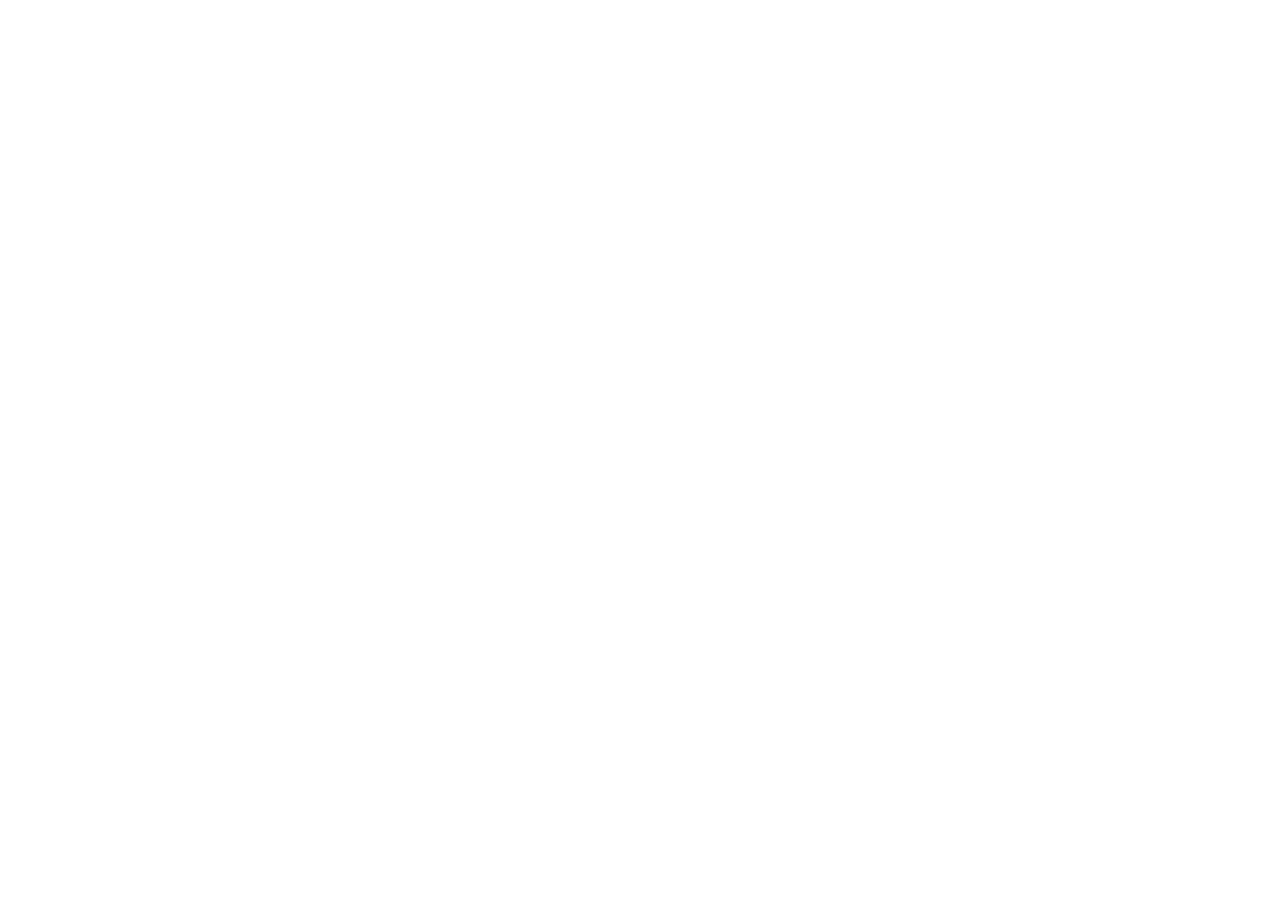
==== index.html @ 697273f5 "Add files via upload" ====
<!DOCTYPE html>
<html lang="ja">
<head>
    <meta charset="UTF-8">
    <meta name="viewport" content="width=device-width, initial-scale=1">
    <title>ホーム - 愛知県立愛知総合工科高等学校 STEM研究部</title>
    <link rel="stylesheet" href="css/text.css">
    <script src="js/header.js"></script>
</head>
<body>
    <div id="header-container"></div><!--ヘッダーのコンテナ-->
    
</body>
</html>
---- css/text.css ----
@charset "utf-8";

body{
    font-size: 14px;
    font-family: "Hiragino Kaku Gothic ProN", "メイリオ", "ＭＳ Ｐゴシック", sans-serif;
    color: #565656;
    text-align: left;
    -webkit-text-size-adjust: 100%;
    text-size-adjust: 100%;
    line-height: 1.7;
}

p {
    font-family: '游ゴシック Medium', sans-serif;
}

a {
    font-family: '游ゴシック Medium', sans-serif;
}
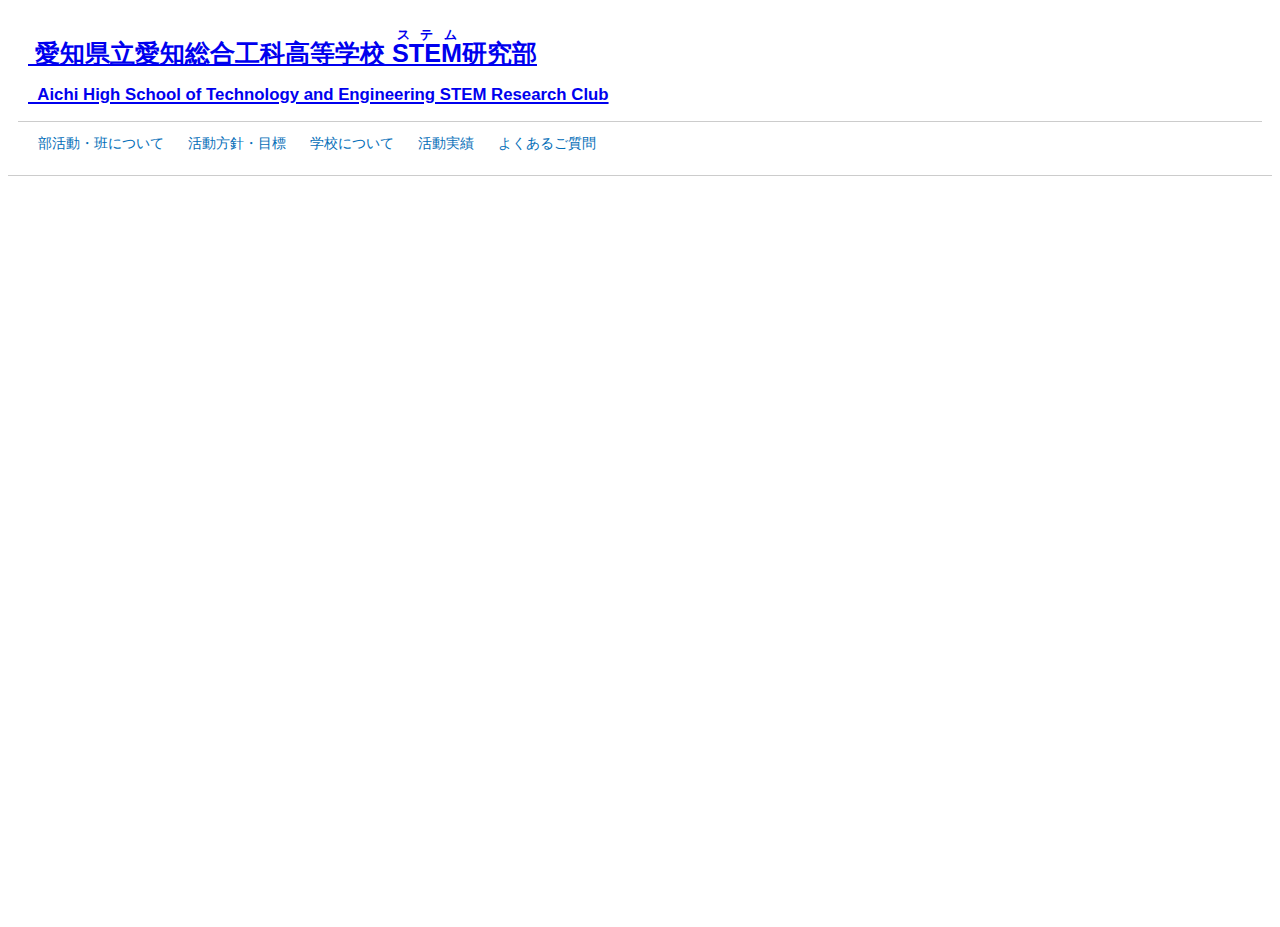
==== commit 2f8f5936: "画像を持ってきた＆indexに手を付けた" ====
--- a/index.html
+++ b/index.html
@@ -5,10 +5,16 @@
     <meta name="viewport" content="width=device-width, initial-scale=1">
     <title>ホーム - 愛知県立愛知総合工科高等学校 STEM研究部</title>
     <link rel="stylesheet" href="css/text.css">
+    <link rel="stylesheet" href="css/header.css">
+    <link rel="stylesheet" href="css/pic.css">
     <script src="js/header.js"></script>
 </head>
 <body>
     <div id="header-container"></div><!--ヘッダーのコンテナ-->
     
+    <div class="youtube-window">
+        <iframe src="https://www.youtube.com/embed/87wwTj70jcw?si=BqBtxAytddLB5WeU" title="YouTube video player" frameborder="0" allow="accelerometer; autoplay; clipboard-write; encrypted-media; gyroscope; picture-in-picture; web-share" allowfullscreen></iframe>
+    </div>
+
 </body>
 </html>--- a/css/text.css
+++ b/css/text.css
@@ -16,4 +16,8 @@
 
 a {
     font-family: '游ゴシック Medium', sans-serif;
+}
+
+h1{
+    float: left;
 }--- a/css/header.css
+++ b/css/header.css
@@ -0,0 +1,68 @@
+/* styles.css */
+
+/* ヘッダー全体の設定 */
+.header {
+   display: flex;
+   flex-direction: column;
+   padding: 10px;
+   border-bottom: 1px solid #ccc;
+}
+
+/* ヘッダーの上部の設定 */
+.header-top {
+   display: flex;
+   justify-content: space-between;
+   align-items: center;
+   padding: 10px;
+}
+
+/* h1要素の設定 */
+.header-top h1 {
+   font-size: 1.5em;
+   margin: 0;
+   text-align: left;
+}
+
+/* small要素の設定 */
+.header-top small {
+   font-size: 0.8em;
+}
+
+/* サブメニューの設定 */
+.sub-menu {
+   display: none;
+   position: absolute;
+   top: 100%;
+   left: 0;
+   background-color: #f9f9f9;
+   min-width: 160px;
+   box-shadow: 0px 8px 16px 0px rgba(0,0,0,0.2);
+   z-index: 1;
+}
+
+/* サブメニューのリンクの設定 */
+.sub-menu a {
+   display: block;
+   color: black;
+   padding: 12px 16px;
+   text-decoration: none;
+}
+
+/* ヘッダーの下部の設定 */
+.header-bottom {
+   display: flex;
+   justify-content: space-between;
+   padding: 10px;
+   border-top: 1px solid #ccc;
+}
+
+/* メニューのリンクの設定 */
+.menu a {
+   text-decoration: none;
+   color: #036EB8;
+   padding: 10px;
+   margin: 0;
+   white-space: nowrap;
+   overflow: hidden;
+   text-overflow: ellipsis;
+}--- a/css/pic.css
+++ b/css/pic.css
@@ -0,0 +1,16 @@
+/*youtube動画窓に適用するスタイル*/
+.youtube-window {
+    position: relative;
+    padding-bottom: 56.25%;
+    height: 0;
+    overflow: hidden;
+    text-align: center;
+    margin: 20px;
+}
+.youtube-window iframe {
+    position: absolute;
+    top: 0;
+    left: 0;
+    width: 100%;
+    height: 100%;
+}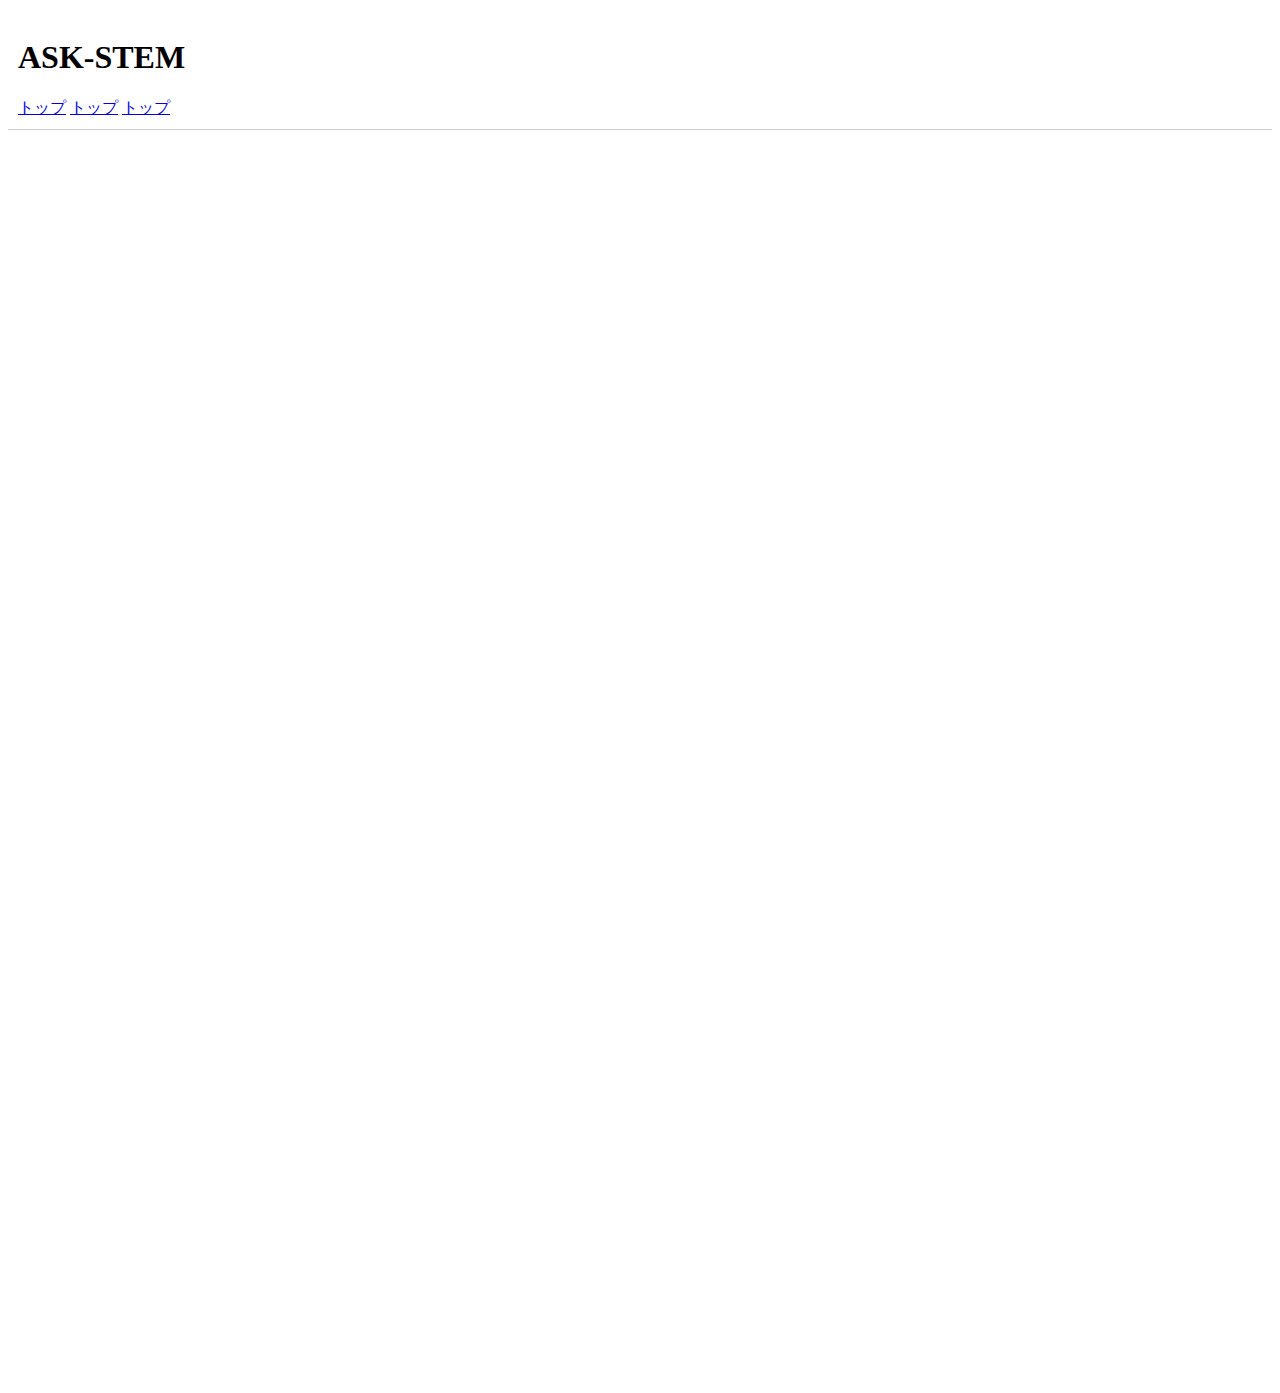
==== commit 316db2c3: "おなかすいたなって思ったり" ====
--- a/index.html
+++ b/index.html
@@ -4,17 +4,23 @@
     <meta charset="UTF-8">
     <meta name="viewport" content="width=device-width, initial-scale=1">
     <title>ホーム - 愛知県立愛知総合工科高等学校 STEM研究部</title>
-    <link rel="stylesheet" href="css/text.css">
+    <link rel="stylesheet" href="css/main.css">
+    <link rel="stylesheet" href="css/min.css">
     <link rel="stylesheet" href="css/header.css">
     <link rel="stylesheet" href="css/pic.css">
     <script src="js/header.js"></script>
 </head>
 <body>
     <div id="header-container"></div><!--ヘッダーのコンテナ-->
-    
+
+    <main>
     <div class="youtube-window">
         <iframe src="https://www.youtube.com/embed/87wwTj70jcw?si=BqBtxAytddLB5WeU" title="YouTube video player" frameborder="0" allow="accelerometer; autoplay; clipboard-write; encrypted-media; gyroscope; picture-in-picture; web-share" allowfullscreen></iframe>
     </div>
 
+    <div class="google_karendar">
+        <iframe src="https://calendar.google.com/calendar/embed?height=500&wkst=1&bgcolor=%23ffffff&ctz=Asia%2FTokyo&title=STEM%E7%A0%94%E7%A9%B6%E9%83%A8%E4%BA%88%E5%AE%9A%E8%A1%A8&src=YXNrX3N0ZW1jbHViQG1lcnVhZG8udWs&color=%23039BE5" width="600" height="500" frameborder="0" scrolling="no"></iframe>
+    </div>
+    </main>
 </body>
 </html>--- a/css/min.css
+++ b/css/min.css
@@ -0,0 +1,82 @@
+@media screen and (max-width:1024px) {
+	body.show-nav {
+		overflow: hidden;
+	}
+
+	header {
+		transition: all .5s;
+	}
+
+	main {
+		transition: all .5s;
+		z-index: 0;
+	}
+
+	body.show-nav header {
+		translate: calc(-1 * min(400px, calc(100% - 60px))) 0;
+	}
+
+	body.show-nav main {
+		position: relative;
+		translate: calc(-1 * min(400px, calc(100% - 60px))) 0;
+	}
+
+	.header {
+		align-items: center;
+		overflow: hidden;
+	}
+
+	.header-title {
+		font-size: 24px;
+	}
+
+	.header-hamburger {
+		display: block;
+	}
+
+	.nav {
+		position: fixed;
+		top: 0;
+		left: 100%;
+		width: min(400px, calc(100% - 60px));
+		height: 100vh;
+		background-color: rgb(55, 82, 105);
+	}
+
+	.nav::before {
+		content: "";
+		position: absolute;
+		top: 0;
+		left: 0;
+		width: 100vw;
+		height: 100vh;
+		opacity: 0;
+		translate: -100% 0;
+		background-color: rgba(0, 0, 0, 0.2);
+		transition: opacity .5s;
+		z-index: 100;
+		pointer-events: none;
+	}
+
+	body.show-nav .nav::before {
+		opacity: 1;
+		pointer-events: initial;
+	}
+
+	.nav-list {
+		display: block;
+	}
+
+	.nav__item {
+		display: block;
+		width: 100%;
+		text-align: left;
+		padding: 30px;
+		border: none;
+		border-bottom: solid 1px rgb(37, 60, 80);
+	}
+
+	.nav__item:last-of-type {
+		border-bottom: none;
+	}
+}
